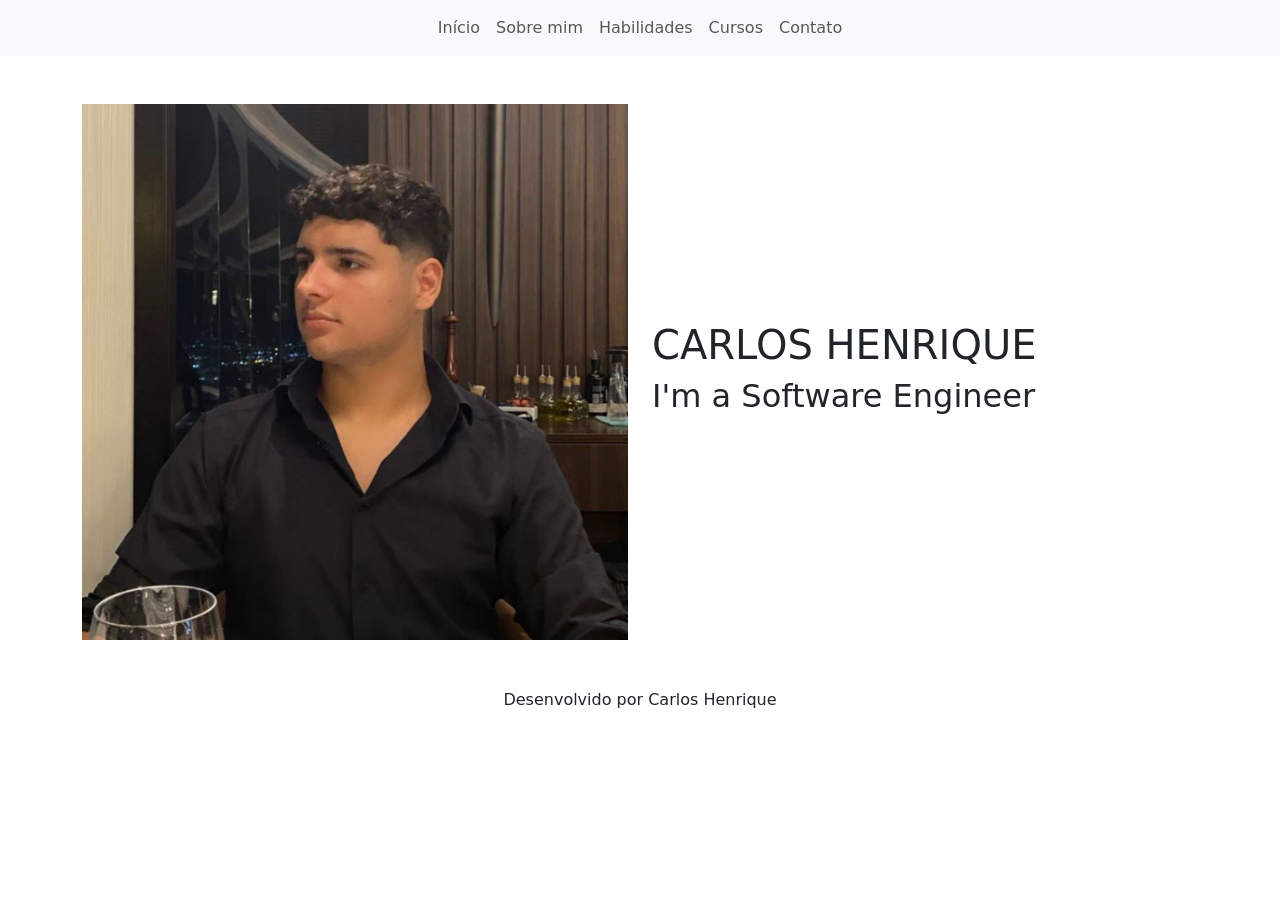
==== index.html @ 6d4ab614 "subindo estrutura final do html" ====
<!DOCTYPE html>
<html lang="pt-BR">
<head>
    <meta charset="UTF-8">
    <meta name="viewport" content="width=device-width, initial-scale=1.0">
    <title>Portfólio - Carlos Henrique</title>
    
    <link href="https://cdn.jsdelivr.net/npm/bootstrap@5.3.3/dist/css/bootstrap.min.css" rel="stylesheet">
    
    <link rel="stylesheet" href="style.css">
</head>
<body>

    <header>
        <nav class="navbar navbar-expand-md navbar-light bg-light">
            <div class="container">
                <button class="navbar-toggler" type="button" data-bs-toggle="collapse" data-bs-target="#menuNavegacao">
                    <span class="navbar-toggler-icon"></span>
                </button>

                <div class="collapse navbar-collapse justify-content-center" id="menuNavegacao">
                    <ul class="navbar-nav text-center">
                        <li class="nav-item"><a class="nav-link" href="index.html">Início</a></li>
                        <li class="nav-item"><a class="nav-link" href="sobre.html">Sobre mim</a></li>
                        <li class="nav-item"><a class="nav-link" href="habilidades.html">Habilidades</a></li>
                        <li class="nav-item"><a class="nav-link" href="cursos.html">Cursos</a></li>
                        <li class="nav-item"><a class="nav-link" href="contato.html">Contato</a></li>
                    </ul>
                </div>
            </div>
        </nav>
    </header>

    <main class="container mt-5">
        <section class="row align-items-center">
            
            <div class="col-md-6 text-center">
                <img src="avatar.jpeg" alt="Foto de Carlos Henrique" class="img-fluid">
            </div>

            <div class="col-md-6"> 
                <h1>CARLOS HENRIQUE </h1>
                <h2>I'm a Software Engineer</h2>
            </div>

        </section>
    </main>

    <footer class="mt-5">
        <div class="container text-center">
            <p>Desenvolvido por Carlos Henrique</p>
        </div>
    </footer>

    <script src="https://cdn.jsdelivr.net/npm/bootstrap@5.3.3/dist/js/bootstrap.bundle.min.js"></script>
    
    <script src="script.js"></script>
</body>
</html>
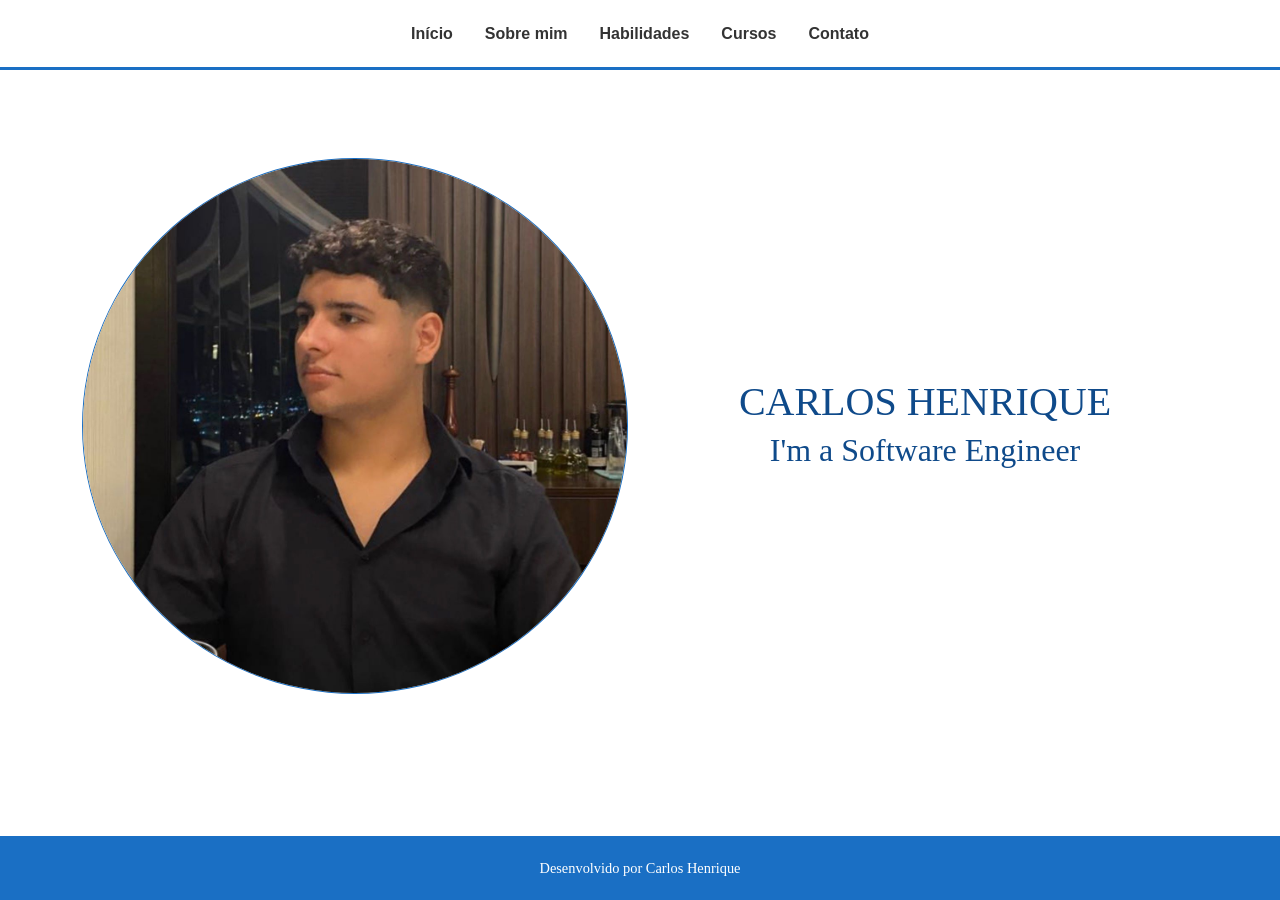
==== commit 01ea0ea4: "subindo styles css" ====
--- a/index.html
+++ b/index.html
@@ -34,11 +34,11 @@
     <main class="container mt-5">
         <section class="row align-items-center">
             
-            <div class="col-md-6 text-center">
-                <img src="avatar.jpeg" alt="Foto de Carlos Henrique" class="img-fluid">
+            <div class="col-md-6 text-center mb-4 mb-md-0">
+                <img src="assets/img/avatar.jpeg" alt="Foto de Carlos Henrique" class="img-fluid">
             </div>
 
-            <div class="col-md-6"> 
+            <div class="col-md-6 text-center"> 
                 <h1>CARLOS HENRIQUE </h1>
                 <h2>I'm a Software Engineer</h2>
             </div>
--- a/style.css
+++ b/style.css
@@ -0,0 +1,174 @@
+:root {
+    --azul-principal: #1a6fc4;    
+    --azul-escuro: #0f4a8a;      
+    --azul-claro: #e8f1fb;        
+    --branco: #ffffff;            
+    --cinza-texto: #333333;       
+    --cinza-borda: #d0dce8;       
+    --fonte-titulo: 'Georgia', serif;    
+    --fonte-corpo: 'Trebuchet MS', sans-serif; 
+}
+
+body {
+    background-color: var(--branco);    
+    color: var(--cinza-texto);          
+    font-family: var(--fonte-corpo);    
+    font-size: 16px;                    
+    line-height: 1.7;                   
+    display: flex;
+    flex-direction: column;
+    min-height: 100vh; 
+    margin: 0;
+}
+
+h1, h2, h3, h4, p {
+    font-family: var(--fonte-titulo);
+    color: var(--azul-escuro);
+    margin-bottom: 0.3rem; 
+}
+
+.navbar {
+    background-color: var(--branco) !important;
+    border-bottom: 3px solid var(--azul-principal); 
+    padding: 14px 0;                             
+}
+ 
+.nav-link {
+    color: var(--cinza-texto) !important;  
+    font-weight: 600;     
+    padding: 6px 16px !important;         
+    transition: all 0.2s ease;           
+}
+ 
+.nav-link:hover {
+    color: var(--azul-principal) !important; 
+    background-color: var(--azul-claro);     
+}
+
+main {
+   padding-top: 40px;    
+    padding-bottom: 40px; 
+    flex: 1;
+    
+}
+
+main .row img.img-fluid {
+    border-radius: 90%;                        
+    border: 1px solid var(--azul-principal);   
+    max-width: 100%;                         
+}
+
+
+#habilidades{
+    max-width: 620px;
+    margin: 0 auto;
+    padding: 0 16px;
+}
+#habilidades h1 {
+    text-align: center;     
+    margin-bottom: 2rem;
+       
+}
+.categoria-habilidade {
+    background-color: var(--azul-claro);    
+    border-left: 5px solid var(--azul-principal);
+    border-radius: 8px;                     
+    padding: 24px;                          
+    margin-bottom: 2rem;                   
+}
+
+.habilidade-item {
+    text-align: center;  
+    padding: 20px;      
+}
+
+.habilidade-item img {
+    width: 80px;                
+    height: 80px;               
+    object-fit: contain;        
+    margin-bottom: 12px;        
+}
+
+.carousel-control-prev-icon,
+.carousel-control-next-icon {
+    filter: invert(32%) sepia(90%) saturate(600%) hue-rotate(190deg); 
+}
+
+.card-formacao {
+    background-color: var(--branco);
+    border: 1px solid var(--cinza-borda);
+    border-top: 4px solid var(--azul-principal);
+    border-radius: 8px;
+    padding: 30px 20px; 
+    height: 100%;
+}
+
+
+.secao-contato {
+    max-width: 620px;    
+    margin: 0 auto;      
+    padding: 0 16px;     
+}
+
+.secao-contato h2 {
+    text-align: center;  
+    margin-bottom: 1.5rem;
+}
+
+label {
+    font-weight: 600;              
+    color: var(--azul-escuro);     
+    margin-bottom: 4px;           
+    display: inline-block;        
+}
+
+input[type="text"],
+input[type="email"],
+textarea {
+    width: 100%;                            
+    padding: 10px 14px;                     
+    border: 1.5px solid var(--cinza-borda); 
+    border-radius: 6px;                     
+    font-family: var(--fonte-corpo);        
+    font-size: 0.95rem;                     
+    background-color: var(--branco);        
+    outline: none;                          
+}
+
+input[type="text"]:focus,
+input[type="email"]:focus,
+textarea:focus {
+    border-color: var(--azul-principal); 
+}
+
+
+button[type="submit"] {
+    background-color: var(--azul-principal); 
+    color: var(--branco);                    
+    border: none;                            
+    padding: 10px 28px;                      
+    border-radius: 6px;                      
+    font-size: 1rem;                         
+    font-weight: 600;                       
+    cursor: pointer;                         
+    transition: background-color 0.2s ease;  
+}
+
+button[type="submit"]:hover {
+    background-color: var(--azul-escuro); 
+}
+
+
+footer {
+    background-color: var(--azul-principal);
+    color: var(--branco);                  
+    padding: 20px 0;                        
+    margin-top: 40px;                        
+}
+
+footer p {
+    color: var(--branco);   
+    margin-bottom: 0;       
+    font-size: 0.9rem;     
+}
+
